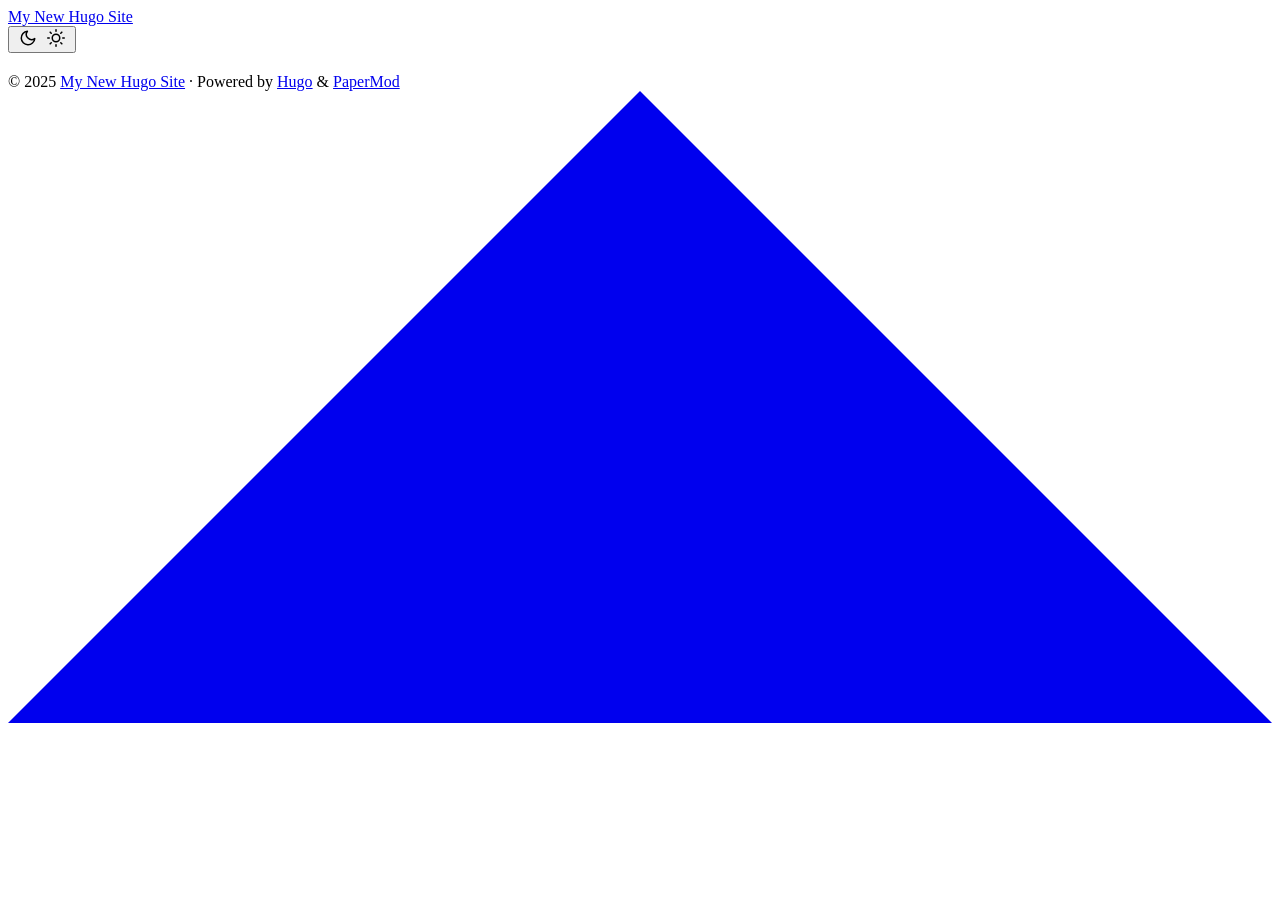
==== public/archiv/index.html @ 6c82056c "archetypes" ====
<!DOCTYPE html>
<html lang="en" dir="auto">

<head><script src="/livereload.js?mindelay=10&amp;v=2&amp;port=1313&amp;path=livereload" data-no-instant defer></script><meta charset="utf-8">
<meta http-equiv="X-UA-Compatible" content="IE=edge">
<meta name="viewport" content="width=device-width, initial-scale=1, shrink-to-fit=no">
<meta name="robots" content="noindex, nofollow">
<title>My New Hugo Site</title>
<meta name="keywords" content="">
<meta name="description" content=" - My New Hugo Site">
<meta name="author" content="">
<link rel="canonical" href="http://localhost:1313/archiv/">
<link crossorigin="anonymous" href="/assets/css/stylesheet.2211ca3164be7830024f6aad2b3a2e520843a64f8f048445c3401c1249aa051d.css" integrity="sha256-IhHKMWS&#43;eDACT2qtKzouUghDpk&#43;PBIRFw0AcEkmqBR0=" rel="preload stylesheet" as="style">
<link rel="icon" href="http://localhost:1313/favicon.ico">
<link rel="icon" type="image/png" sizes="16x16" href="http://localhost:1313/favicon-16x16.png">
<link rel="icon" type="image/png" sizes="32x32" href="http://localhost:1313/favicon-32x32.png">
<link rel="apple-touch-icon" href="http://localhost:1313/apple-touch-icon.png">
<link rel="mask-icon" href="http://localhost:1313/safari-pinned-tab.svg">
<meta name="theme-color" content="#2e2e33">
<meta name="msapplication-TileColor" content="#2e2e33">
<link rel="alternate" hreflang="en" href="http://localhost:1313/archiv/">
<noscript>
    <style>
        #theme-toggle,
        .top-link {
            display: none;
        }

    </style>
    <style>
        @media (prefers-color-scheme: dark) {
            :root {
                --theme: rgb(29, 30, 32);
                --entry: rgb(46, 46, 51);
                --primary: rgb(218, 218, 219);
                --secondary: rgb(155, 156, 157);
                --tertiary: rgb(65, 66, 68);
                --content: rgb(196, 196, 197);
                --code-block-bg: rgb(46, 46, 51);
                --code-bg: rgb(55, 56, 62);
                --border: rgb(51, 51, 51);
            }

            .list {
                background: var(--theme);
            }

            .list:not(.dark)::-webkit-scrollbar-track {
                background: 0 0;
            }

            .list:not(.dark)::-webkit-scrollbar-thumb {
                border-color: var(--theme);
            }
        }

    </style>
</noscript>
</head>

<body class="" id="top">
<script>
    if (localStorage.getItem("pref-theme") === "dark") {
        document.body.classList.add('dark');
    } else if (localStorage.getItem("pref-theme") === "light") {
        document.body.classList.remove('dark')
    } else if (window.matchMedia('(prefers-color-scheme: dark)').matches) {
        document.body.classList.add('dark');
    }

</script>

<header class="header">
    <nav class="nav">
        <div class="logo">
            <a href="http://localhost:1313/" accesskey="h" title="My New Hugo Site (Alt + H)">My New Hugo Site</a>
            <div class="logo-switches">
                <button id="theme-toggle" accesskey="t" title="(Alt + T)" aria-label="Toggle theme">
                    <svg id="moon" xmlns="http://www.w3.org/2000/svg" width="24" height="18" viewBox="0 0 24 24"
                        fill="none" stroke="currentColor" stroke-width="2" stroke-linecap="round"
                        stroke-linejoin="round">
                        <path d="M21 12.79A9 9 0 1 1 11.21 3 7 7 0 0 0 21 12.79z"></path>
                    </svg>
                    <svg id="sun" xmlns="http://www.w3.org/2000/svg" width="24" height="18" viewBox="0 0 24 24"
                        fill="none" stroke="currentColor" stroke-width="2" stroke-linecap="round"
                        stroke-linejoin="round">
                        <circle cx="12" cy="12" r="5"></circle>
                        <line x1="12" y1="1" x2="12" y2="3"></line>
                        <line x1="12" y1="21" x2="12" y2="23"></line>
                        <line x1="4.22" y1="4.22" x2="5.64" y2="5.64"></line>
                        <line x1="18.36" y1="18.36" x2="19.78" y2="19.78"></line>
                        <line x1="1" y1="12" x2="3" y2="12"></line>
                        <line x1="21" y1="12" x2="23" y2="12"></line>
                        <line x1="4.22" y1="19.78" x2="5.64" y2="18.36"></line>
                        <line x1="18.36" y1="5.64" x2="19.78" y2="4.22"></line>
                    </svg>
                </button>
            </div>
        </div>
        <ul id="menu">
        </ul>
    </nav>
</header>
<main class="main">

<article class="post-single">
  <header class="post-header">
    
    <h1 class="post-title entry-hint-parent">
      
    </h1>
    <div class="post-meta">

</div>
  </header> 

  <footer class="post-footer">
    <ul class="post-tags">
    </ul>
  </footer>
</article>
    </main>
    
<footer class="footer">
        <span>&copy; 2025 <a href="http://localhost:1313/">My New Hugo Site</a></span> · 

    <span>
        Powered by
        <a href="https://gohugo.io/" rel="noopener noreferrer" target="_blank">Hugo</a> &
        <a href="https://github.com/adityatelange/hugo-PaperMod/" rel="noopener" target="_blank">PaperMod</a>
    </span>
</footer>
<a href="#top" aria-label="go to top" title="Go to Top (Alt + G)" class="top-link" id="top-link" accesskey="g">
    <svg xmlns="http://www.w3.org/2000/svg" viewBox="0 0 12 6" fill="currentColor">
        <path d="M12 6H0l6-6z" />
    </svg>
</a>

<script>
    let menu = document.getElementById('menu')
    if (menu) {
        menu.scrollLeft = localStorage.getItem("menu-scroll-position");
        menu.onscroll = function () {
            localStorage.setItem("menu-scroll-position", menu.scrollLeft);
        }
    }

    document.querySelectorAll('a[href^="#"]').forEach(anchor => {
        anchor.addEventListener("click", function (e) {
            e.preventDefault();
            var id = this.getAttribute("href").substr(1);
            if (!window.matchMedia('(prefers-reduced-motion: reduce)').matches) {
                document.querySelector(`[id='${decodeURIComponent(id)}']`).scrollIntoView({
                    behavior: "smooth"
                });
            } else {
                document.querySelector(`[id='${decodeURIComponent(id)}']`).scrollIntoView();
            }
            if (id === "top") {
                history.replaceState(null, null, " ");
            } else {
                history.pushState(null, null, `#${id}`);
            }
        });
    });

</script>
<script>
    var mybutton = document.getElementById("top-link");
    window.onscroll = function () {
        if (document.body.scrollTop > 800 || document.documentElement.scrollTop > 800) {
            mybutton.style.visibility = "visible";
            mybutton.style.opacity = "1";
        } else {
            mybutton.style.visibility = "hidden";
            mybutton.style.opacity = "0";
        }
    };

</script>
<script>
    document.getElementById("theme-toggle").addEventListener("click", () => {
        if (document.body.className.includes("dark")) {
            document.body.classList.remove('dark');
            localStorage.setItem("pref-theme", 'light');
        } else {
            document.body.classList.add('dark');
            localStorage.setItem("pref-theme", 'dark');
        }
    })

</script>
</body>

</html>
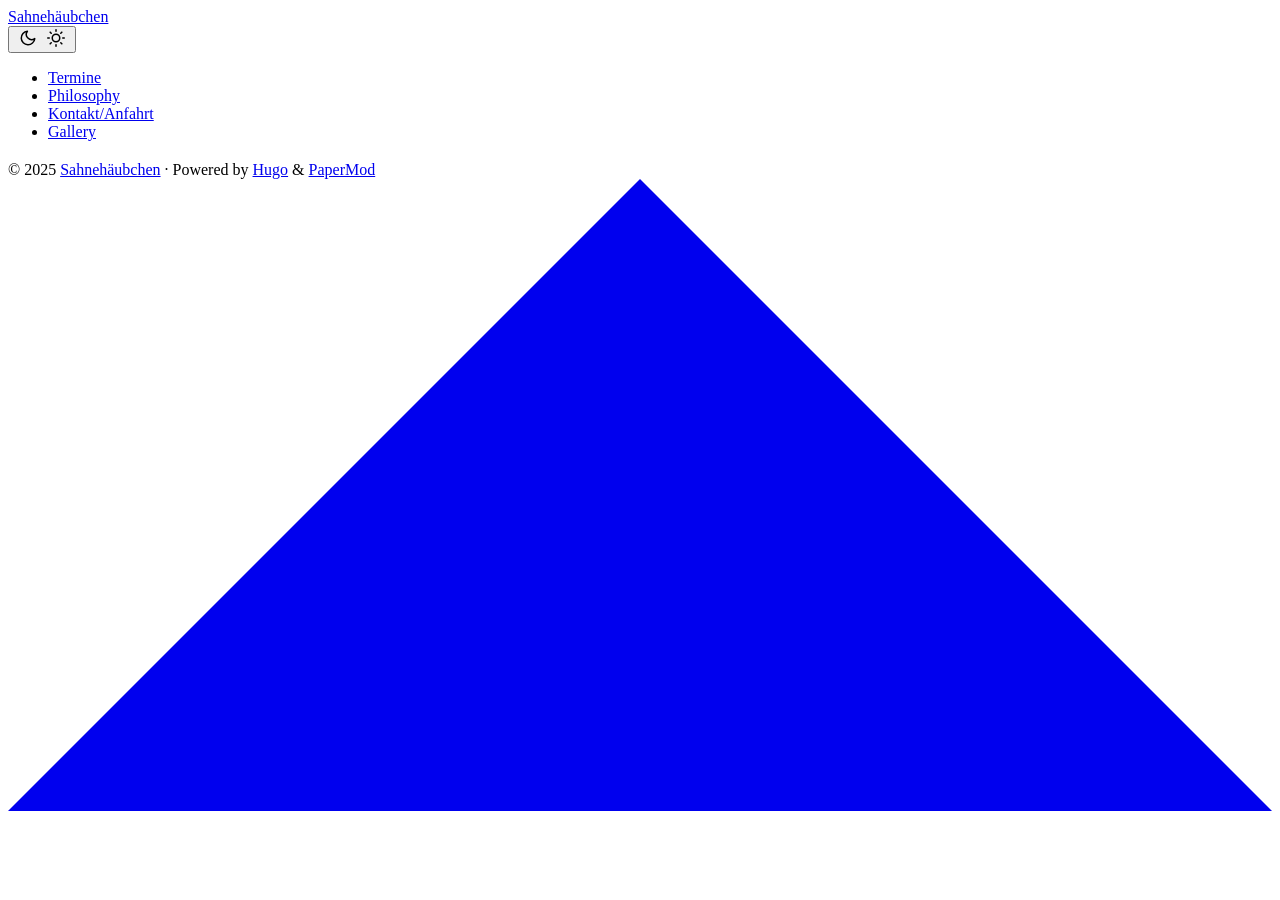
==== commit bbcb31e3: "mockup" ====
--- a/public/archiv/index.html
+++ b/public/archiv/index.html
@@ -5,12 +5,12 @@
 <meta http-equiv="X-UA-Compatible" content="IE=edge">
 <meta name="viewport" content="width=device-width, initial-scale=1, shrink-to-fit=no">
 <meta name="robots" content="noindex, nofollow">
-<title>My New Hugo Site</title>
+<title>Sahnehäubchen</title>
 <meta name="keywords" content="">
-<meta name="description" content=" - My New Hugo Site">
+<meta name="description" content=" - Sahnehäubchen">
 <meta name="author" content="">
 <link rel="canonical" href="http://localhost:1313/archiv/">
-<link crossorigin="anonymous" href="/assets/css/stylesheet.2211ca3164be7830024f6aad2b3a2e520843a64f8f048445c3401c1249aa051d.css" integrity="sha256-IhHKMWS&#43;eDACT2qtKzouUghDpk&#43;PBIRFw0AcEkmqBR0=" rel="preload stylesheet" as="style">
+<link crossorigin="anonymous" href="/assets/css/stylesheet.7da1881808576ed1af3867bb35a3a341a7c37a41a4ed6e4880881afee8f7d418.css" integrity="sha256-faGIGAhXbtGvOGe7NaOjQafDekGk7W5IgIga/uj31Bg=" rel="preload stylesheet" as="style">
 <link rel="icon" href="http://localhost:1313/favicon.ico">
 <link rel="icon" type="image/png" sizes="16x16" href="http://localhost:1313/favicon-16x16.png">
 <link rel="icon" type="image/png" sizes="32x32" href="http://localhost:1313/favicon-32x32.png">
@@ -73,7 +73,7 @@
 <header class="header">
     <nav class="nav">
         <div class="logo">
-            <a href="http://localhost:1313/" accesskey="h" title="My New Hugo Site (Alt + H)">My New Hugo Site</a>
+            <a href="http://localhost:1313/" accesskey="h" title="Sahnehäubchen (Alt + H)">Sahnehäubchen</a>
             <div class="logo-switches">
                 <button id="theme-toggle" accesskey="t" title="(Alt + T)" aria-label="Toggle theme">
                     <svg id="moon" xmlns="http://www.w3.org/2000/svg" width="24" height="18" viewBox="0 0 24 24"
@@ -98,6 +98,26 @@
             </div>
         </div>
         <ul id="menu">
+            <li>
+                <a href="http://localhost:1313/termine/" title="Termine">
+                    <span>Termine</span>
+                </a>
+            </li>
+            <li>
+                <a href="http://localhost:1313/philosophy/" title="Philosophy">
+                    <span>Philosophy</span>
+                </a>
+            </li>
+            <li>
+                <a href="http://localhost:1313/kontakt/" title="Kontakt/Anfahrt">
+                    <span>Kontakt/Anfahrt</span>
+                </a>
+            </li>
+            <li>
+                <a href="http://localhost:1313/gallery/" title="Gallery">
+                    <span>Gallery</span>
+                </a>
+            </li>
         </ul>
     </nav>
 </header>
@@ -122,7 +142,7 @@
     </main>
     
 <footer class="footer">
-        <span>&copy; 2025 <a href="http://localhost:1313/">My New Hugo Site</a></span> · 
+        <span>&copy; 2025 <a href="http://localhost:1313/">Sahnehäubchen</a></span> · 
 
     <span>
         Powered by
